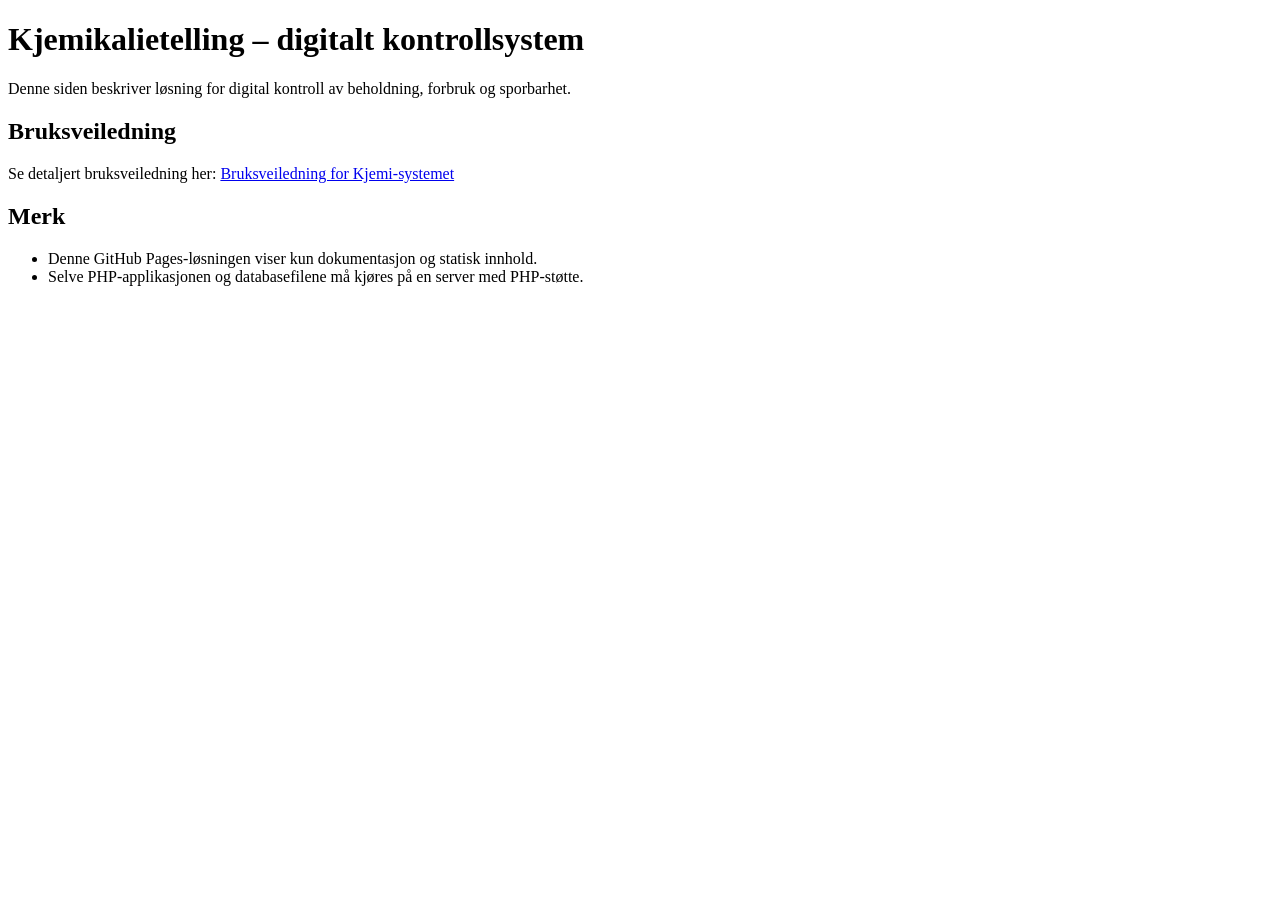
==== index.html @ 5084ad78 "Create index.html" ====
<!DOCTYPE html>
<html lang="no">
<head>
    <meta charset="UTF-8">
    <title>Kjemikalietelling – oversikt</title>
</head>
<body>
    <h1>Kjemikalietelling – digitalt kontrollsystem</h1>
    <p>Denne siden beskriver løsning for digital kontroll av beholdning, forbruk og sporbarhet.</p>

    <h2>Bruksveiledning</h2>
    <p>
        Se detaljert bruksveiledning her:
        <a href="bruksveiledning.html">Bruksveiledning for Kjemi-systemet</a>
    </p>

    <h2>Merk</h2>
    <ul>
        <li>Denne GitHub Pages-løsningen viser kun dokumentasjon og statisk innhold.</li>
        <li>Selve PHP-applikasjonen og databasefilene må kjøres på en server med PHP-støtte.</li>
    </ul>
</body>
</html>
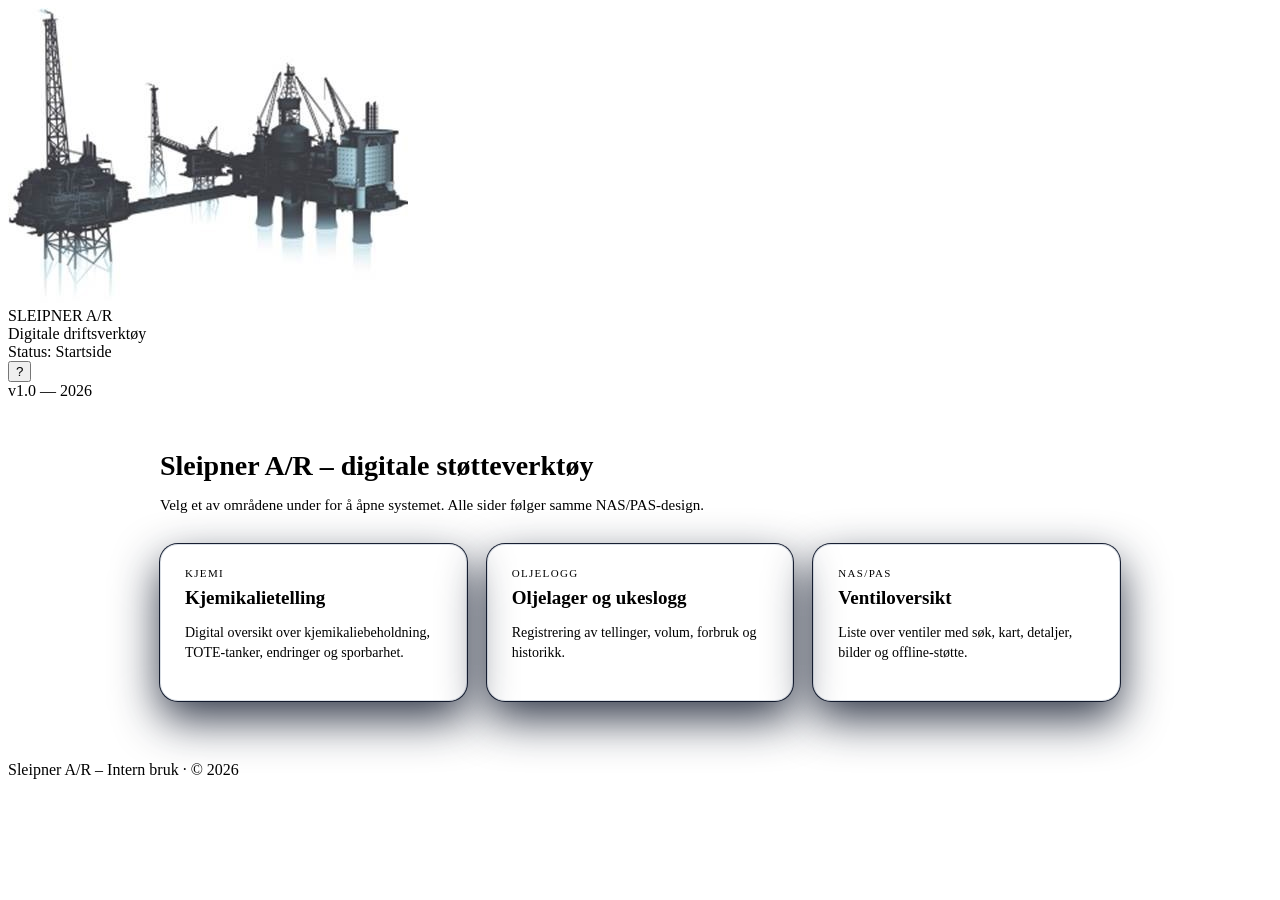
==== commit 8d56fdda: "Update index.html oppdatert header og footer" ====
--- a/index.html
+++ b/index.html
@@ -1,23 +1,175 @@
 <!DOCTYPE html>
 <html lang="no">
 <head>
-    <meta charset="UTF-8">
-    <title>Kjemikalietelling – oversikt</title>
+    <meta charset="UTF-8" />
+    <meta name="viewport"
+          content="width=device-width, initial-scale=1.0, maximum-scale=1.0, user-scalable=no" />
+
+    <title>Sleipner A/R – Startside</title>
+
+    <!-- Global NAS-style stylesheet -->
+    <link rel="stylesheet" href="assets/css/style.css" />
+
+    <style>
+        /* Startside-spesifikk layout */
+
+        .menu-wrapper {
+            padding: 40px 20px 60px;
+            max-width: 960px;
+            margin: 0 auto;
+        }
+
+        .menu-grid {
+            display: grid;
+            grid-template-columns: repeat(auto-fit, minmax(260px, 1fr));
+            gap: 20px;
+            margin-top: 30px;
+        }
+
+        .menu-card {
+            display: block;
+            text-decoration: none;
+            color: var(--text);
+            background: radial-gradient(circle at top left, var(--accent-soft2), transparent 55%) var(--panel);
+            padding: 22px 24px;
+            border-radius: 18px;
+            border: 1px solid rgba(148, 163, 184, 0.35);
+            box-shadow:
+                0 18px 45px rgba(15, 23, 42, 0.85),
+                0 0 0 1px rgba(15, 23, 42, 0.95);
+            transition:
+                transform 0.12s ease-out,
+                box-shadow 0.15s ease-out,
+                border-color 0.12s ease-out,
+                background 0.12s ease-out;
+        }
+
+        .menu-card:hover {
+            transform: translateY(-2px);
+            border-color: var(--accent-strong);
+            box-shadow:
+                0 24px 60px rgba(56, 189, 248, 0.35),
+                0 0 0 1px rgba(15, 23, 42, 1);
+        }
+
+        .menu-tag {
+            font-size: 11px;
+            text-transform: uppercase;
+            letter-spacing: 0.12em;
+            color: var(--muted);
+            margin-bottom: 8px;
+        }
+
+        .menu-title {
+            font-size: 19px;
+            font-weight: 700;
+            color: var(--accent-strong);
+            margin-bottom: 6px;
+        }
+
+        .menu-desc {
+            font-size: 14px;
+            color: var(--text-soft);
+            line-height: 1.45;
+        }
+
+        .shared-page-title {
+            color: var(--text);
+            font-size: 28px;
+            margin-bottom: 8px;
+            margin-top: 10px;
+        }
+
+        .menu-intro {
+            font-size: 15px;
+            color: var(--muted);
+        }
+    </style>
 </head>
+
 <body>
-    <h1>Kjemikalietelling – digitalt kontrollsystem</h1>
-    <p>Denne siden beskriver løsning for digital kontroll av beholdning, forbruk og sporbarhet.</p>
 
-    <h2>Bruksveiledning</h2>
-    <p>
-        Se detaljert bruksveiledning her:
-        <a href="bruksveiledning.html">Bruksveiledning for Kjemi-systemet</a>
-    </p>
+    <!-- 🔷 FELLES HEADER -->
+    <div class="topbar">
+        <div class="topbar-left">
+            <div class="topbar-logo-wrap">
+                <img src="assets/img/Sleipner_logo.jpg" alt="Logo" class="topbar-logo" />
+            </div>
 
-    <h2>Merk</h2>
-    <ul>
-        <li>Denne GitHub Pages-løsningen viser kun dokumentasjon og statisk innhold.</li>
-        <li>Selve PHP-applikasjonen og databasefilene må kjøres på en server med PHP-støtte.</li>
-    </ul>
+            <div class="topbar-text">
+                <div class="topbar-title">SLEIPNER A/R</div>
+                <div class="topbar-sub" id="header-subtitle">Digitale driftsverktøy</div>
+                <div class="topbar-sub">Status: <span id="header-status">Startside</span></div>
+            </div>
+        </div>
+
+        <div class="topbar-right">
+            <button class="help-icon"
+                    id="header-help-btn"
+                    title="Brukerveiledning">
+                ?
+            </button>
+            <div class="topbar-version">v1.0 — 2026</div>
+        </div>
+    </div>
+
+    <script>
+        // Standard hjelpeknapp → peker mot Kjemi bruksveiledning (kan endres)
+        document.getElementById("header-help-btn")
+            .addEventListener("click", () => {
+                window.open("Kjemi/bruksveiledning.html", "_blank");
+            });
+    </script>
+
+
+    <!-- MAIN -->
+    <main class="main-centered">
+        <div class="menu-wrapper">
+
+            <h1 class="shared-page-title">Sleipner A/R – digitale støtteverktøy</h1>
+
+            <p class="menu-intro">
+                Velg et av områdene under for å åpne systemet. Alle sider følger samme NAS/PAS-design.
+            </p>
+
+            <div class="menu-grid">
+
+                <!-- KJEMI -->
+                <a class="menu-card" href="Kjemi/kjemi.html">
+                    <div class="menu-tag">Kjemi</div>
+                    <div class="menu-title">Kjemikalietelling</div>
+                    <p class="menu-desc">
+                        Digital oversikt over kjemikaliebeholdning, TOTE‑tanker,
+                        endringer og sporbarhet.
+                    </p>
+                </a>
+
+                <!-- OLJELOGG -->
+                <a class="menu-card" href="Oljelogg/oljelager.html">
+                    <div class="menu-tag">Oljelogg</div>
+                    <div class="menu-title">Oljelager og ukeslogg</div>
+                    <p class="menu-desc">
+                        Registrering av tellinger, volum, forbruk og historikk.
+                    </p>
+                </a>
+
+                <!-- NAS/PAS -->
+                <a class="menu-card" href="NAS_PAS/ventiler.html">
+                    <div class="menu-tag">NAS/PAS</div>
+                    <div class="menu-title">Ventiloversikt</div>
+                    <p class="menu-desc">
+                        Liste over ventiler med søk, kart, detaljer, bilder og offline‑støtte.
+                    </p>
+                </a>
+
+            </div>
+        </div>
+    </main>
+
+    <!-- 🔷 FELLES FOOTER -->
+    <footer class="footer">
+        Sleipner A/R – Intern bruk · © 2026
+    </footer>
+
 </body>
 </html>
